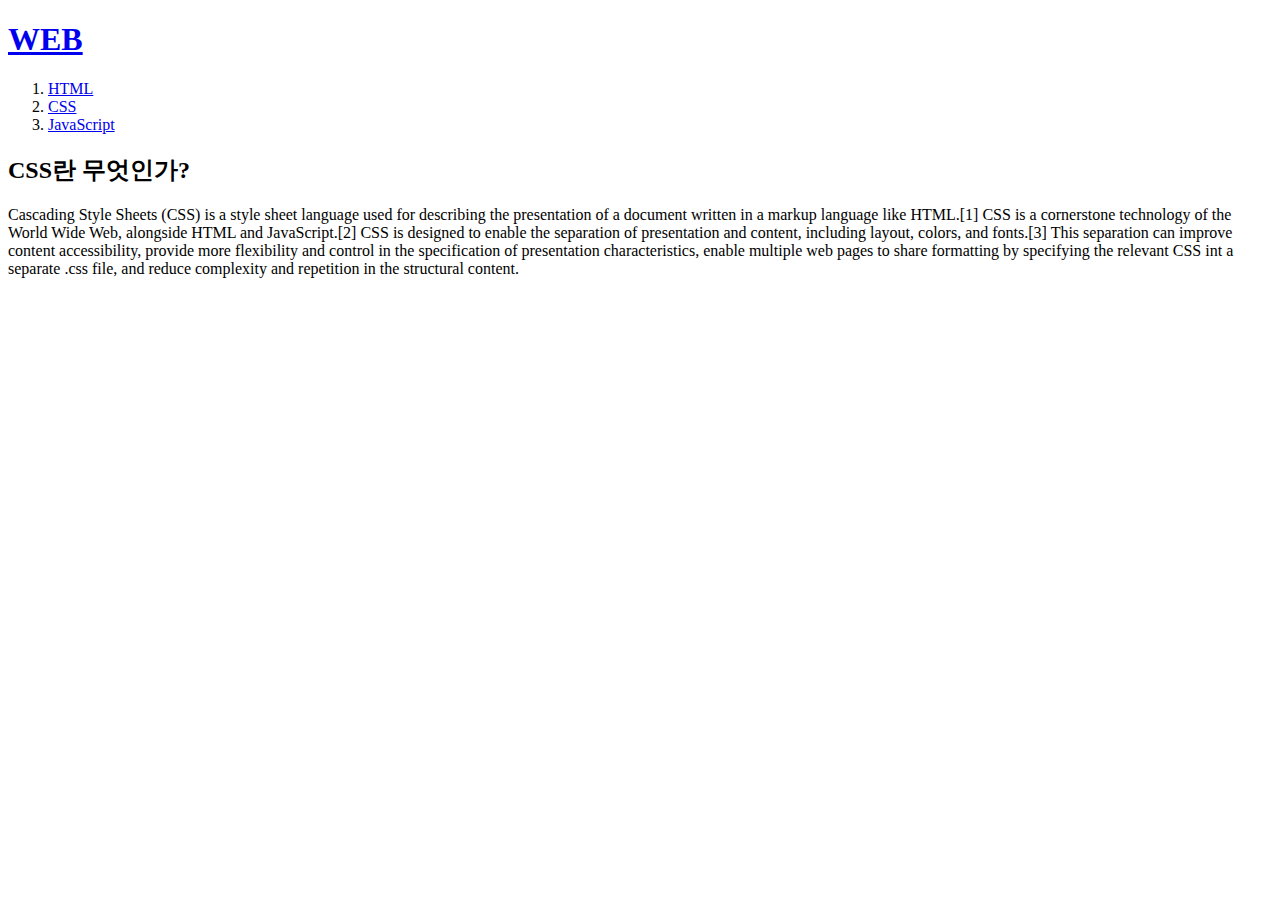
==== 2.html @ 3ce14fbc "first commit" ====
<!DOCTYPE HTML>
<html>
<head>
    <title>WEB1 - CSS</title>
    <meta charset="UTF-8">
</head>
<body>
<h1><a href="index.html">WEB</a></h1>
<ol>
    <li><a href="1.html">HTML</a></li>
    <li><a href="2.html">CSS</a></li>
    <li><a href="3.html">JavaScript</a></li>
</ol>

<h2>CSS란 무엇인가?</h2>
<p>Cascading Style Sheets (CSS) is a style sheet language used for describing the presentation of a document written in
    a markup language like HTML.[1] CSS is a cornerstone technology of the World Wide Web, alongside HTML and
    JavaScript.[2] CSS is designed to enable the separation of presentation and content, including layout, colors, and
    fonts.[3] This separation can improve content accessibility, provide more flexibility and control in the
    specification of presentation characteristics, enable multiple web pages to share formatting by specifying the
    relevant CSS int a separate .css file, and reduce complexity and repetition in the structural content.</p>
</body>

</html>
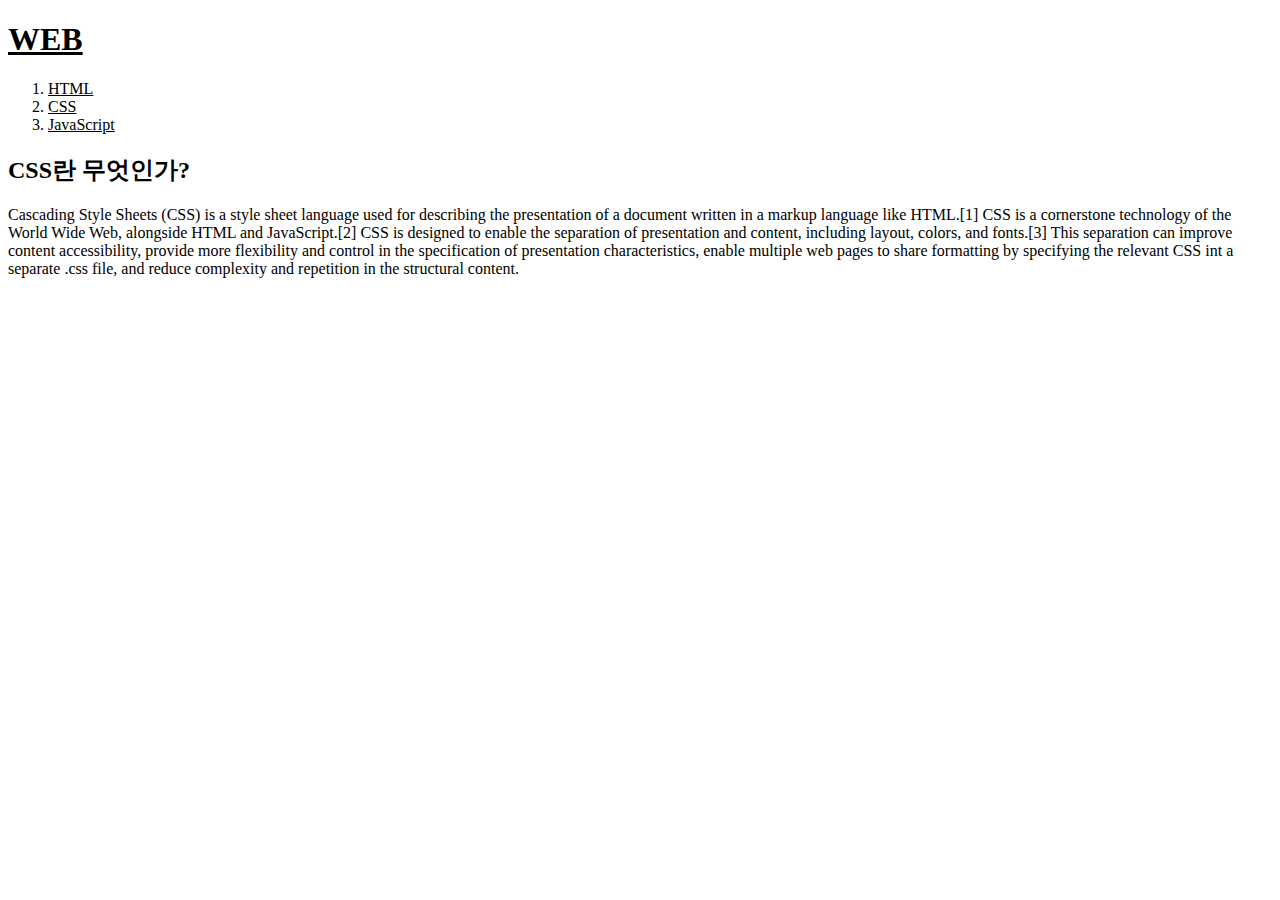
==== commit 7770e258: "Update 2.html" ====
--- a/2.html
+++ b/2.html
@@ -3,6 +3,11 @@
 <head>
     <title>WEB1 - CSS</title>
     <meta charset="UTF-8">
+    <style>
+        a {
+            color: black;
+        }
+    </style>
 </head>
 <body>
 <h1><a href="index.html">WEB</a></h1>
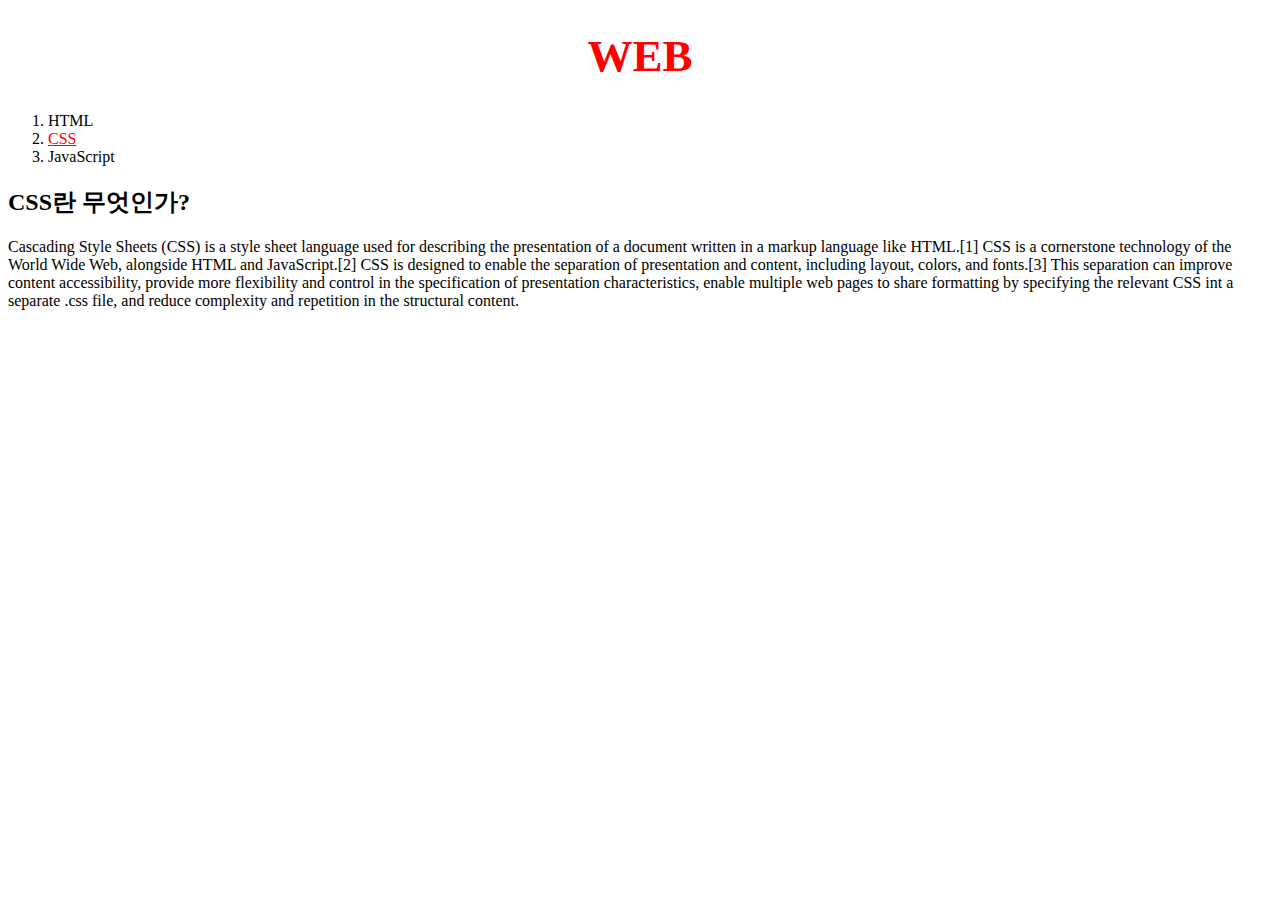
==== commit 03dff206: "Update 2.html" ====
--- a/2.html
+++ b/2.html
@@ -6,14 +6,19 @@
     <style>
         a {
             color: black;
+            text-decoration:none;
+        }
+        h1{
+            font-size: 45px;
+            text-align: center;
         }
     </style>
 </head>
 <body>
-<h1><a href="index.html">WEB</a></h1>
+<h1><a href="index.html" style=color:red>WEB</a></h1>
 <ol>
     <li><a href="1.html">HTML</a></li>
-    <li><a href="2.html">CSS</a></li>
+    <li><a href="2.html" style="color:red; text-decoration:underline;">CSS</a></li>
     <li><a href="3.html">JavaScript</a></li>
 </ol>
 
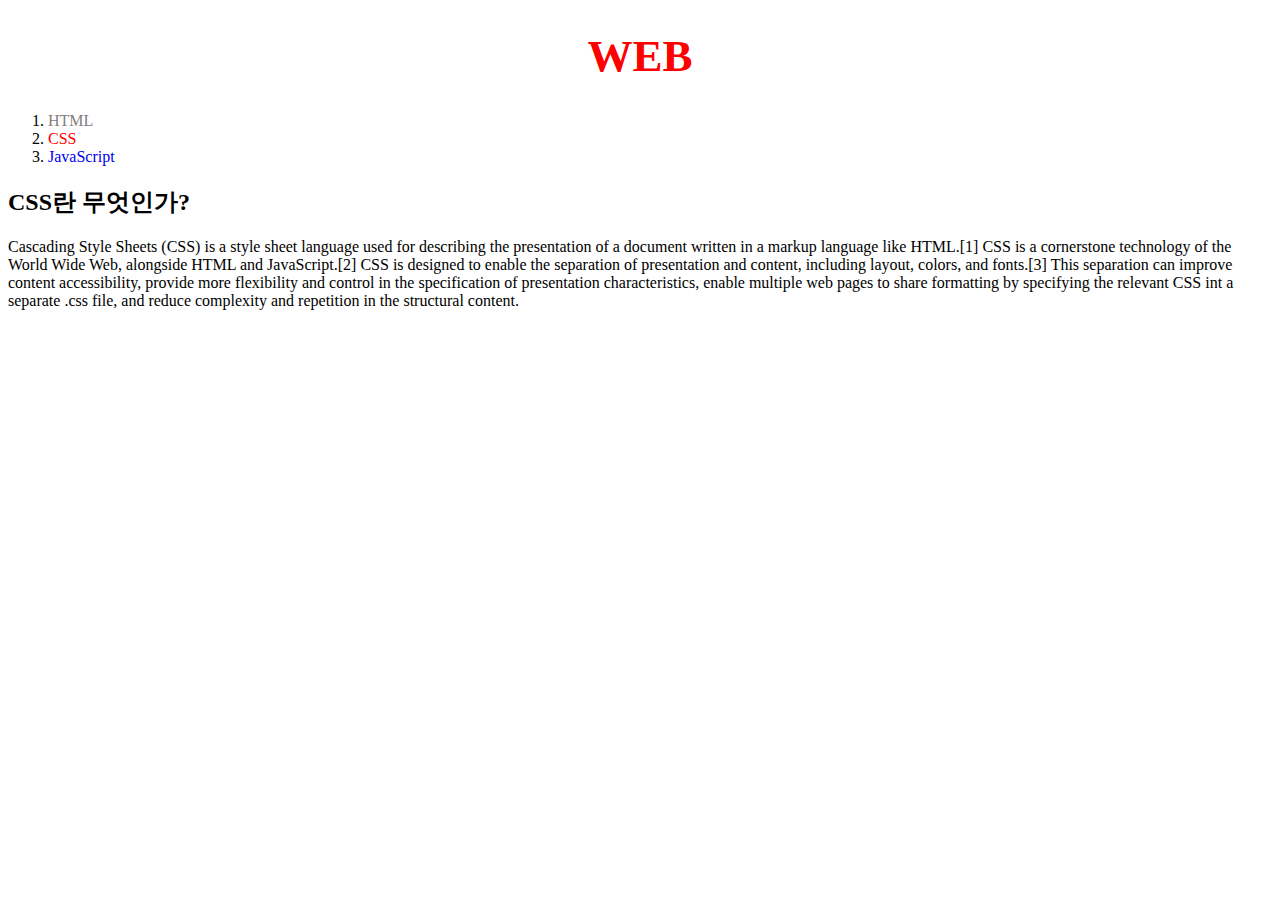
==== commit 32596e81: "Update 2.html" ====
--- a/2.html
+++ b/2.html
@@ -5,20 +5,26 @@
     <meta charset="UTF-8">
     <style>
         a {
-            color: black;
             text-decoration:none;
         }
         h1{
             font-size: 45px;
             text-align: center;
         }
+        #active{
+            color:red;
+        }
+        .saw {
+            color:gray;
+        }
+        
     </style>
 </head>
 <body>
 <h1><a href="index.html" style=color:red>WEB</a></h1>
 <ol>
-    <li><a href="1.html">HTML</a></li>
-    <li><a href="2.html" style="color:red; text-decoration:underline;">CSS</a></li>
+    <li><a href="1.html" class="saw">HTML</a></li>
+    <li><a href="2.html" class="saw" id="active">CSS</a></li>
     <li><a href="3.html">JavaScript</a></li>
 </ol>
 
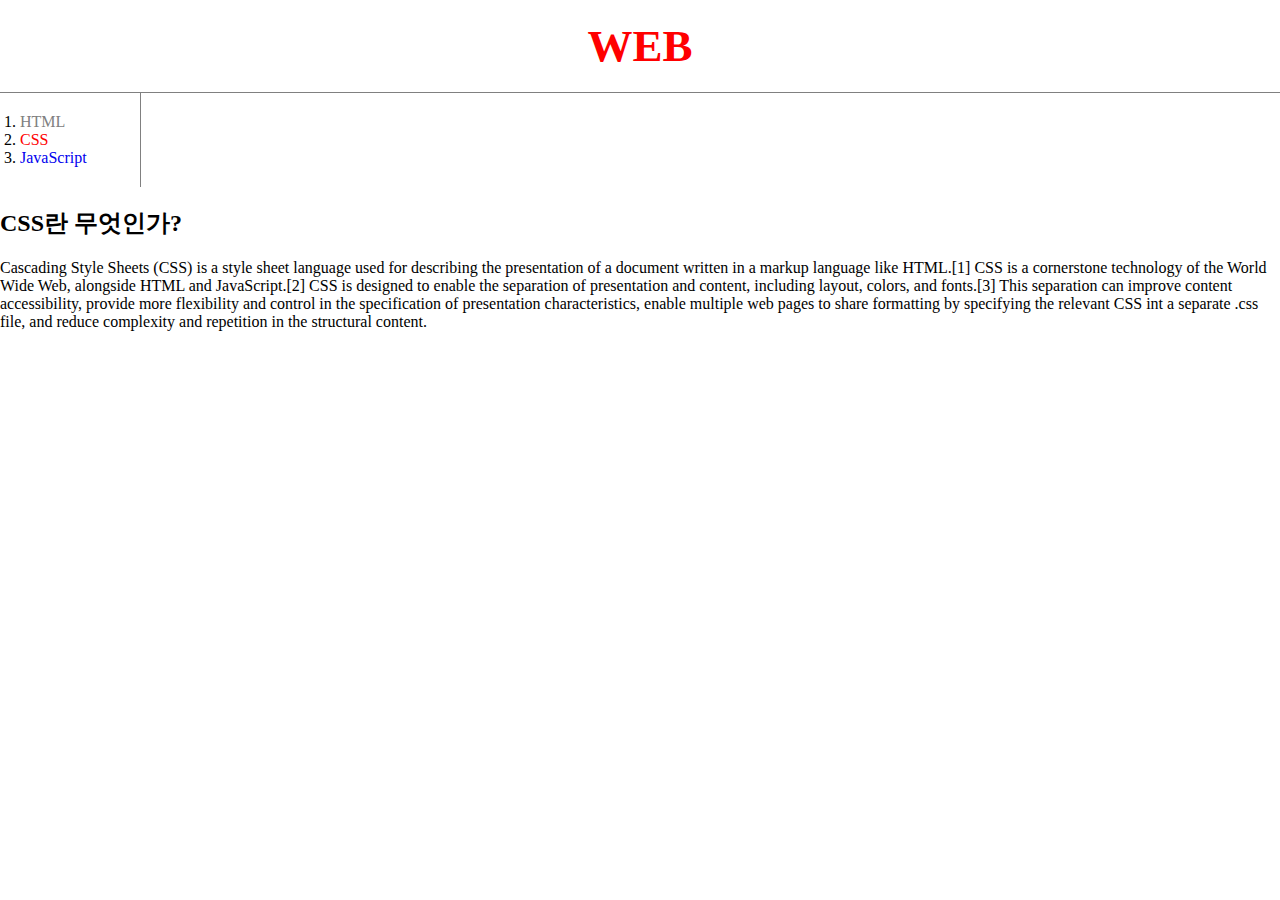
==== commit 3053e031: "Update 2.html" ====
--- a/2.html
+++ b/2.html
@@ -10,6 +10,18 @@
         h1{
             font-size: 45px;
             text-align: center;
+            border-bottom: 1px solid gray;
+            margin: 0;
+            padding: 20px;
+        }
+        ol {
+            border-right: 1px solid gray;
+            width: 100px;
+            margin: 0;
+            padding: 20px;
+        }
+        body {
+            margin: 0;
         }
         #active{
             color:red;
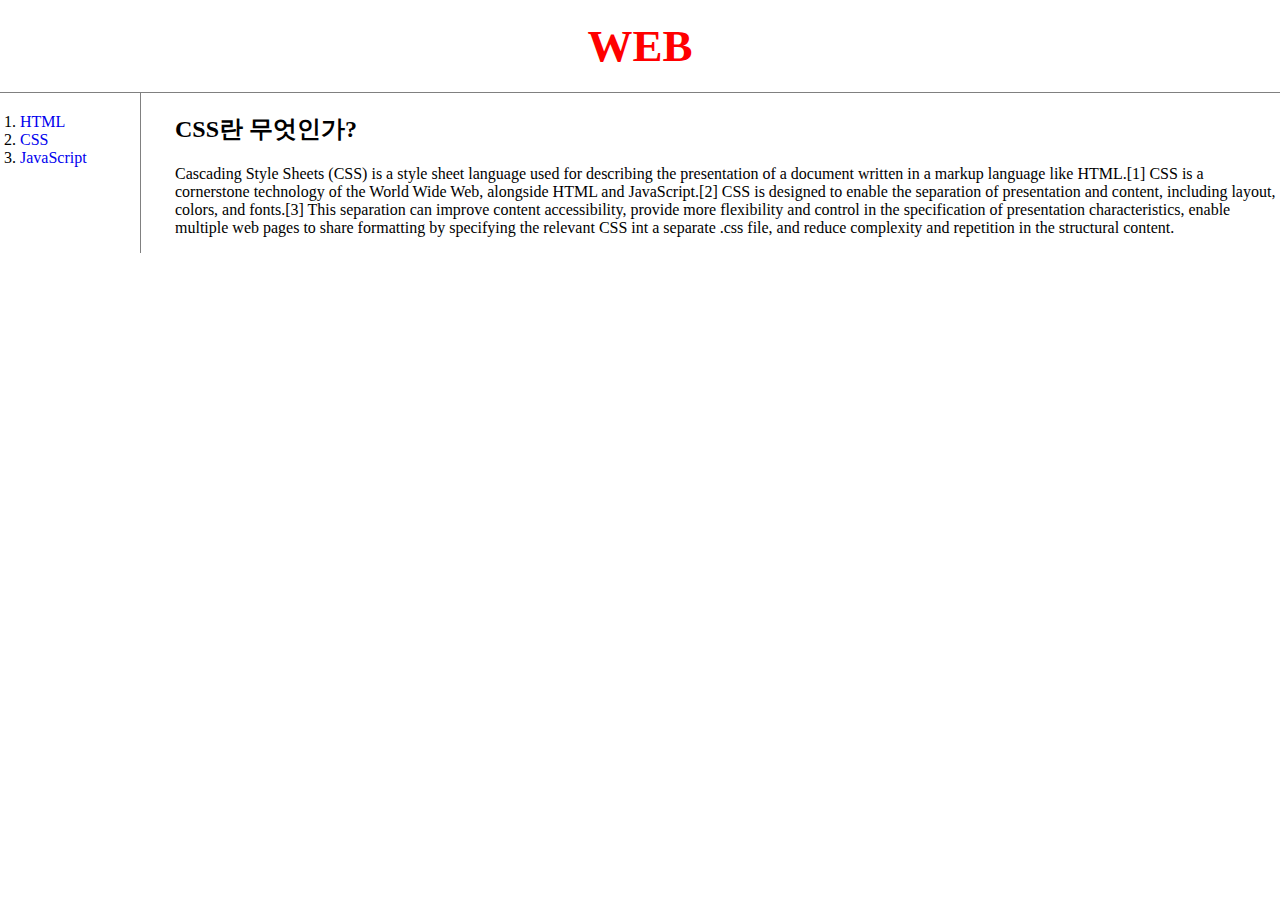
==== commit 3d51ca15: "applied sytle.css" ====
--- a/2.html
+++ b/2.html
@@ -3,50 +3,29 @@
 <head>
     <title>WEB1 - CSS</title>
     <meta charset="UTF-8">
-    <style>
-        a {
-            text-decoration:none;
-        }
-        h1{
-            font-size: 45px;
-            text-align: center;
-            border-bottom: 1px solid gray;
-            margin: 0;
-            padding: 20px;
-        }
-        ol {
-            border-right: 1px solid gray;
-            width: 100px;
-            margin: 0;
-            padding: 20px;
-        }
-        body {
-            margin: 0;
-        }
-        #active{
-            color:red;
-        }
-        .saw {
-            color:gray;
-        }
-        
-    </style>
+    <link rel="stylesheet" href="style.css"/>
 </head>
 <body>
 <h1><a href="index.html" style=color:red>WEB</a></h1>
-<ol>
-    <li><a href="1.html" class="saw">HTML</a></li>
-    <li><a href="2.html" class="saw" id="active">CSS</a></li>
-    <li><a href="3.html">JavaScript</a></li>
-</ol>
-
-<h2>CSS란 무엇인가?</h2>
-<p>Cascading Style Sheets (CSS) is a style sheet language used for describing the presentation of a document written in
-    a markup language like HTML.[1] CSS is a cornerstone technology of the World Wide Web, alongside HTML and
-    JavaScript.[2] CSS is designed to enable the separation of presentation and content, including layout, colors, and
-    fonts.[3] This separation can improve content accessibility, provide more flexibility and control in the
-    specification of presentation characteristics, enable multiple web pages to share formatting by specifying the
-    relevant CSS int a separate .css file, and reduce complexity and repetition in the structural content.</p>
+<div id="grid">
+    <ol>
+        <li><a href="1.html" class="saw">HTML</a></li>
+        <li><a href="2.html" class="saw" id="active">CSS</a></li>
+        <li><a href="3.html">JavaScript</a></li>
+    </ol>
+    <div id="article">
+        <h2>CSS란 무엇인가?</h2>
+        <p>Cascading Style Sheets (CSS) is a style sheet language used for describing the presentation of a document
+            written
+            in a markup language like HTML.[1] CSS is a cornerstone technology of the World Wide Web, alongside HTML and
+            JavaScript.[2] CSS is designed to enable the separation of presentation and content, including layout,
+            colors,
+            and fonts.[3] This separation can improve content accessibility, provide more flexibility and control in the
+            specification of presentation characteristics, enable multiple web pages to share formatting by specifying
+            the
+            relevant CSS int a separate .css file, and reduce complexity and repetition in the structural content.</p>
+    </div>
+</div>
 </body>
 
 </html>
--- a/style.css
+++ b/style.css
@@ -0,0 +1,41 @@
+a {
+    text-decoration: none;
+}
+
+h1 {
+    font-size: 45px;
+    text-align: center;
+    border-bottom: 1px solid gray;
+    margin: 0;
+    padding: 20px;
+}
+
+#grid ol {
+    border-right: 1px solid gray;
+    width: 100px;
+    margin: 0;
+    padding: 20px;
+}
+
+body {
+    margin: 0;
+}
+
+#grid {
+    display: grid;
+    grid-template-columns: 150px 1fr;
+}
+#article {
+    padding-left: 25px;
+}
+@media(max-width: 800px) {
+    #grid{
+        display: block;
+    }
+    #grid ol {
+        border-right: none;
+    }
+    h1 {
+        border-bottom: none;
+    }
+}